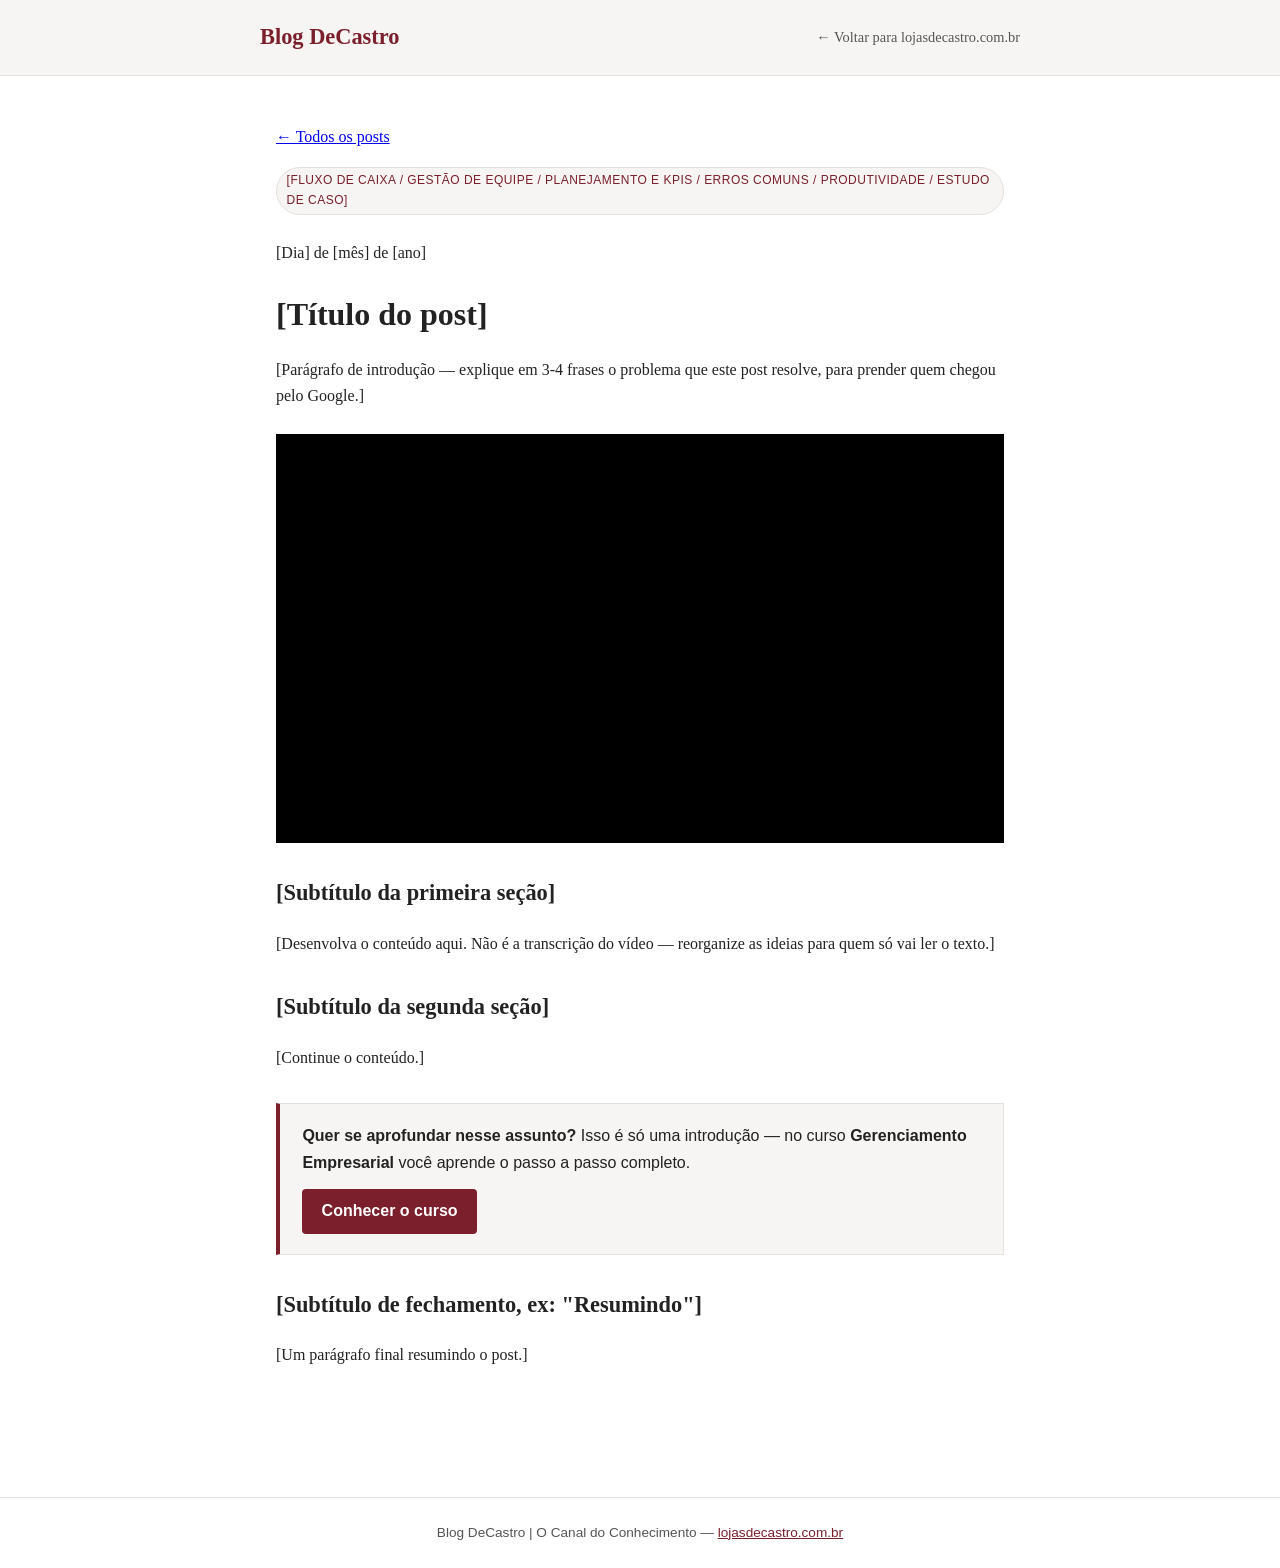
==== post-modelo.html @ a5f755b8 "Add files via upload" ====
<!doctype html>
<html lang="pt-BR">
<head>
<meta charset="UTF-8">
<meta name="viewport" content="width=device-width, initial-scale=1.0">

<!-- 1) Troque o título abaixo (aparece na aba do navegador e no Google) -->
<title>[Título do post] — Blog DeCastro</title>

<!-- 2) Troque a meta description (aparece como resumo no resultado do Google, ~150 caracteres) -->
<meta name="description" content="[Resumo curto e chamativo do post, com a palavra-chave principal.]">

<link rel="stylesheet" href="style.css">
</head>
<body>

<header class="site">
  <div class="wrap">
    <a class="logo" href="index.html">Blog DeCastro</a>
    <a class="voltar" href="https://lojasdecastro.com.br">← Voltar para lojasdecastro.com.br</a>
  </div>
</header>

<main>
  <p><a class="leia-mais" href="index.html">← Todos os posts</a></p>

  <!-- 3) Escolha a tag do pilar deste post -->
  <span class="tag">[Fluxo de Caixa / Gestão de Equipe / Planejamento e KPIs / Erros Comuns / Produtividade / Estudo de Caso]</span>
  <p class="data">[Dia] de [mês] de [ano]</p>

  <!-- 4) Título principal do post (pode repetir o do <title>) -->
  <h1>[Título do post]</h1>

  <!-- 5) Parágrafo de introdução: apresente o problema/dor que o leitor tem -->
  <p>[Parágrafo de introdução — explique em 3-4 frases o problema que este post resolve, para prender quem chegou pelo Google.]</p>

  <!-- 6) Vídeo do YouTube incorporado -->
  <!-- Troque SEU_VIDEO_ID pelo ID do vídeo (a parte depois de "v=" na URL do YouTube) -->
  <div class="video-wrap">
    <iframe src="https://www.youtube.com/embed/SEU_VIDEO_ID" title="[Título do vídeo]" allowfullscreen></iframe>
  </div>

  <!-- 7) Corpo do texto — use <h2> para dividir em seções, facilita leitura e SEO -->
  <h2>[Subtítulo da primeira seção]</h2>
  <p>[Desenvolva o conteúdo aqui. Não é a transcrição do vídeo — reorganize as ideias para quem só vai ler o texto.]</p>

  <h2>[Subtítulo da segunda seção]</h2>
  <p>[Continue o conteúdo.]</p>

  <!-- 8) Chamada para o curso — troque o link abaixo pela URL real da página de vendas -->
  <div class="cta-curso">
    <p><strong>Quer se aprofundar nesse assunto?</strong> Isso é só uma introdução — no curso <strong>Gerenciamento Empresarial</strong> você aprende o passo a passo completo.</p>
    <a class="botao" href="[LINK DA PÁGINA DE VENDAS DO CURSO AQUI]">Conhecer o curso</a>
  </div>

  <h2>[Subtítulo de fechamento, ex: "Resumindo"]</h2>
  <p>[Um parágrafo final resumindo o post.]</p>

</main>

<footer class="site">
  Blog DeCastro | O Canal do Conhecimento — <a href="https://lojasdecastro.com.br">lojasdecastro.com.br</a>
</footer>

</body>
</html>
---- style.css ----
/* Estilo compartilhado do Blog DeCastro — usado pelo index.html e por todos os posts.
   Ajuste as cores/fontes abaixo para bater com a identidade visual de lojasdecastro.com.br. */

:root {
  --cor-primaria: #7a1f2b;   /* ajuste para a cor principal da marca DeCastro */
  --cor-texto: #222222;
  --cor-texto-suave: #555555;
  --cor-fundo: #ffffff;
  --cor-fundo-suave: #f7f5f3;
  --cor-borda: #e4e0dc;
  --largura-maxima: 760px;
}

* { box-sizing: border-box; }

body {
  margin: 0;
  font-family: Georgia, "Times New Roman", serif;
  color: var(--cor-texto);
  background: var(--cor-fundo);
  line-height: 1.65;
}

header.site {
  background: var(--cor-fundo-suave);
  border-bottom: 1px solid var(--cor-borda);
  padding: 1.2rem 1rem;
}

header.site .wrap {
  max-width: var(--largura-maxima);
  margin: 0 auto;
  display: flex;
  flex-wrap: wrap;
  justify-content: space-between;
  align-items: center;
  gap: 0.5rem;
}

header.site a.logo {
  font-size: 1.4rem;
  font-weight: bold;
  color: var(--cor-primaria);
  text-decoration: none;
}

header.site a.voltar {
  font-size: 0.9rem;
  color: var(--cor-texto-suave);
  text-decoration: none;
}
header.site a.voltar:hover { text-decoration: underline; }

main {
  max-width: var(--largura-maxima);
  margin: 0 auto;
  padding: 2rem 1rem 4rem;
}

h1 { font-size: 2rem; margin-bottom: 0.3rem; }
h2 { font-size: 1.4rem; margin-top: 2rem; }

.subtitulo {
  color: var(--cor-texto-suave);
  font-size: 1.05rem;
  margin-top: 0;
}

.tag {
  display: inline-block;
  background: var(--cor-fundo-suave);
  border: 1px solid var(--cor-borda);
  color: var(--cor-primaria);
  font-family: Arial, sans-serif;
  font-size: 0.75rem;
  text-transform: uppercase;
  letter-spacing: 0.04em;
  padding: 0.2rem 0.6rem;
  border-radius: 999px;
  margin-bottom: 0.6rem;
}

/* Cartão de post na página-índice */
.post-card {
  border-bottom: 1px solid var(--cor-borda);
  padding: 1.6rem 0;
}
.post-card:first-of-type { padding-top: 0; }

.post-card h2 {
  margin-top: 0.2rem;
  margin-bottom: 0.4rem;
}
.post-card h2 a {
  color: var(--cor-texto);
  text-decoration: none;
}
.post-card h2 a:hover { color: var(--cor-primaria); }

.post-card .data {
  font-family: Arial, sans-serif;
  font-size: 0.85rem;
  color: var(--cor-texto-suave);
}

.post-card p.resumo {
  color: var(--cor-texto-suave);
}

.post-card a.leia-mais {
  font-family: Arial, sans-serif;
  font-size: 0.9rem;
  color: var(--cor-primaria);
  text-decoration: none;
  font-weight: bold;
}
.post-card a.leia-mais:hover { text-decoration: underline; }

/* Vídeo incorporado (responsivo) */
.video-wrap {
  position: relative;
  padding-bottom: 56.25%;
  height: 0;
  overflow: hidden;
  margin: 1.5rem 0;
  background: #000;
}
.video-wrap iframe {
  position: absolute;
  top: 0; left: 0;
  width: 100%; height: 100%;
  border: 0;
}

/* Caixa de chamada para o curso */
.cta-curso {
  background: var(--cor-fundo-suave);
  border: 1px solid var(--cor-borda);
  border-left: 4px solid var(--cor-primaria);
  padding: 1.2rem 1.4rem;
  margin: 2rem 0;
  font-family: Arial, sans-serif;
}
.cta-curso p { margin: 0 0 0.8rem; }
.cta-curso a.botao {
  display: inline-block;
  background: var(--cor-primaria);
  color: #fff;
  text-decoration: none;
  padding: 0.6rem 1.2rem;
  border-radius: 4px;
  font-weight: bold;
}

footer.site {
  border-top: 1px solid var(--cor-borda);
  margin-top: 3rem;
  padding: 1.5rem 1rem;
  text-align: center;
  font-family: Arial, sans-serif;
  font-size: 0.85rem;
  color: var(--cor-texto-suave);
}
footer.site a { color: var(--cor-primaria); }
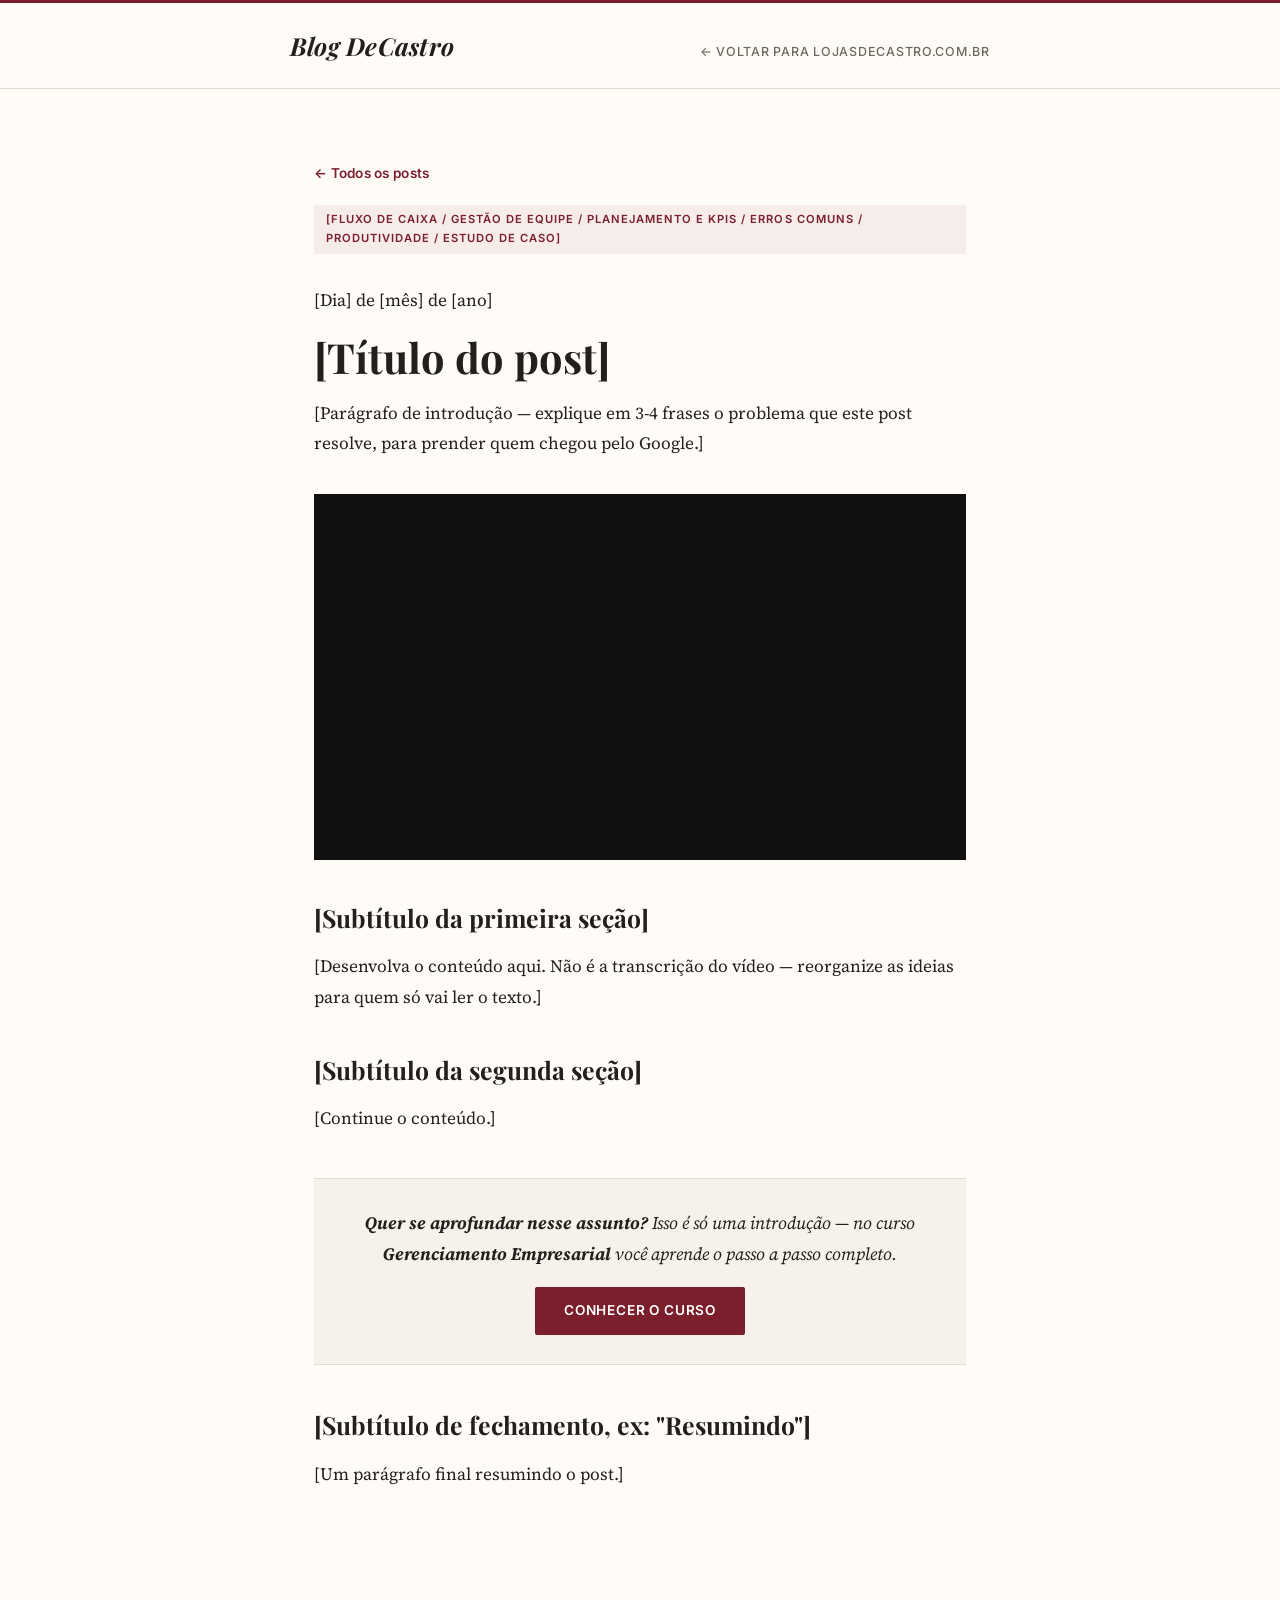
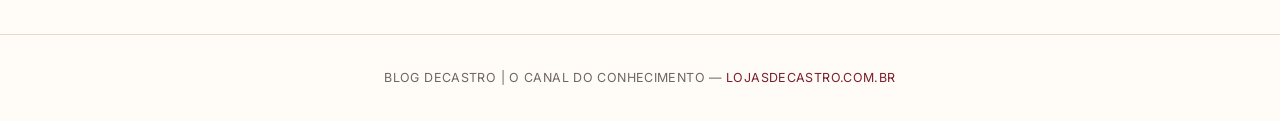
==== commit ebd5ae48: "Add files via upload" ====
--- a/post-modelo.html
+++ b/post-modelo.html
@@ -10,6 +10,9 @@
 <!-- 2) Troque a meta description (aparece como resumo no resultado do Google, ~150 caracteres) -->
 <meta name="description" content="[Resumo curto e chamativo do post, com a palavra-chave principal.]">
 
+<link rel="preconnect" href="https://fonts.googleapis.com">
+<link rel="preconnect" href="https://fonts.gstatic.com" crossorigin>
+<link href="https://fonts.googleapis.com/css2?family=Playfair+Display:ital,wght@0,700;1,700&family=Source+Serif+4:ital,wght@0,400;0,600;1,400&family=Inter:wght@400;500;600&display=swap" rel="stylesheet">
 <link rel="stylesheet" href="style.css">
 </head>
 <body>
--- a/style.css
+++ b/style.css
@@ -1,30 +1,49 @@
-/* Estilo compartilhado do Blog DeCastro — usado pelo index.html e por todos os posts.
-   Ajuste as cores/fontes abaixo para bater com a identidade visual de lojasdecastro.com.br. */
+/* ==========================================================================
+   Blog DeCastro — estilo "editorial clássico"
+   Compartilhado por index.html e por todos os posts.
+   Fontes: Playfair Display (títulos), Source Serif 4 (corpo do texto),
+   Inter (elementos de interface: nav, tags, datas, botões).
+   Cor de destaque: vinho/bordô (#7a1f2b) — igual à versão anterior.
+   ========================================================================== */
 
 :root {
-  --cor-primaria: #7a1f2b;   /* ajuste para a cor principal da marca DeCastro */
-  --cor-texto: #222222;
-  --cor-texto-suave: #555555;
-  --cor-fundo: #ffffff;
-  --cor-fundo-suave: #f7f5f3;
-  --cor-borda: #e4e0dc;
-  --largura-maxima: 760px;
+  --cor-primaria: #7a1f2b;
+  --cor-primaria-escura: #5c1620;
+  --cor-primaria-suave: rgba(122, 31, 43, 0.07);
+
+  --cor-texto: #22201d;
+  --cor-texto-suave: #6e6660;
+  --cor-fundo: #fffcf8;
+  --cor-fundo-suave: #f6f1ea;
+  --cor-borda: #e6dccd;
+
+  --fonte-titulo: "Playfair Display", Georgia, "Times New Roman", serif;
+  --fonte-corpo: "Source Serif 4", Georgia, "Times New Roman", serif;
+  --fonte-ui: "Inter", -apple-system, Arial, sans-serif;
+
+  --largura-maxima: 700px;
 }
 
 * { box-sizing: border-box; }
+
+html { -webkit-font-smoothing: antialiased; }
 
 body {
   margin: 0;
-  font-family: Georgia, "Times New Roman", serif;
+  font-family: var(--fonte-corpo);
   color: var(--cor-texto);
   background: var(--cor-fundo);
-  line-height: 1.65;
-}
+  line-height: 1.75;
+  font-size: 1.08rem;
+}
+
+/* ---------- cabeçalho ---------- */
 
 header.site {
-  background: var(--cor-fundo-suave);
+  border-top: 3px solid var(--cor-primaria);
   border-bottom: 1px solid var(--cor-borda);
-  padding: 1.2rem 1rem;
+  background: var(--cor-fundo);
+  padding: 1.3rem 1.5rem;
 }
 
 header.site .wrap {
@@ -33,97 +52,145 @@
   display: flex;
   flex-wrap: wrap;
   justify-content: space-between;
-  align-items: center;
-  gap: 0.5rem;
+  align-items: baseline;
+  gap: 0.6rem;
 }
 
 header.site a.logo {
-  font-size: 1.4rem;
-  font-weight: bold;
-  color: var(--cor-primaria);
-  text-decoration: none;
-}
+  font-family: var(--fonte-titulo);
+  font-style: italic;
+  font-weight: 700;
+  font-size: 1.55rem;
+  color: var(--cor-texto);
+  text-decoration: none;
+  letter-spacing: 0.01em;
+}
+header.site a.logo:hover { color: var(--cor-primaria); }
 
 header.site a.voltar {
-  font-size: 0.9rem;
-  color: var(--cor-texto-suave);
-  text-decoration: none;
-}
-header.site a.voltar:hover { text-decoration: underline; }
+  font-family: var(--fonte-ui);
+  font-size: 0.78rem;
+  font-weight: 500;
+  text-transform: uppercase;
+  letter-spacing: 0.06em;
+  color: var(--cor-texto-suave);
+  text-decoration: none;
+  white-space: nowrap;
+}
+header.site a.voltar:hover { color: var(--cor-primaria); }
+
+/* ---------- conteúdo principal ---------- */
 
 main {
   max-width: var(--largura-maxima);
   margin: 0 auto;
-  padding: 2rem 1rem 4rem;
-}
-
-h1 { font-size: 2rem; margin-bottom: 0.3rem; }
-h2 { font-size: 1.4rem; margin-top: 2rem; }
+  padding: 3.2rem 1.5rem 5rem;
+}
+
+h1 {
+  font-family: var(--fonte-titulo);
+  font-weight: 700;
+  font-size: 2.6rem;
+  line-height: 1.15;
+  margin: 0 0 0.5rem;
+  color: var(--cor-texto);
+}
+
+h2 {
+  font-family: var(--fonte-titulo);
+  font-weight: 700;
+  font-size: 1.55rem;
+  line-height: 1.3;
+  margin-top: 2.6rem;
+  margin-bottom: 0.9rem;
+}
 
 .subtitulo {
-  color: var(--cor-texto-suave);
-  font-size: 1.05rem;
-  margin-top: 0;
-}
+  font-family: var(--fonte-corpo);
+  font-style: italic;
+  color: var(--cor-texto-suave);
+  font-size: 1.2rem;
+  margin: 0 0 2.6rem;
+  line-height: 1.6;
+}
+
+a.leia-mais {
+  font-family: var(--fonte-ui);
+  font-size: 0.85rem;
+  font-weight: 600;
+  letter-spacing: 0.02em;
+  color: var(--cor-primaria);
+  text-decoration: none;
+}
+a.leia-mais:hover { text-decoration: underline; }
 
 .tag {
   display: inline-block;
-  background: var(--cor-fundo-suave);
-  border: 1px solid var(--cor-borda);
+  font-family: var(--fonte-ui);
+  font-size: 0.7rem;
+  font-weight: 600;
+  text-transform: uppercase;
+  letter-spacing: 0.09em;
   color: var(--cor-primaria);
-  font-family: Arial, sans-serif;
-  font-size: 0.75rem;
-  text-transform: uppercase;
-  letter-spacing: 0.04em;
-  padding: 0.2rem 0.6rem;
-  border-radius: 999px;
-  margin-bottom: 0.6rem;
-}
-
-/* Cartão de post na página-índice */
+  background: var(--cor-primaria-suave);
+  padding: 0.3rem 0.75rem;
+  border-radius: 2px;
+  margin-bottom: 0.9rem;
+}
+
+/* ---------- cartão de post na página-índice ---------- */
+
 .post-card {
   border-bottom: 1px solid var(--cor-borda);
-  padding: 1.6rem 0;
+  padding: 2.4rem 0;
 }
 .post-card:first-of-type { padding-top: 0; }
+.post-card:last-of-type { border-bottom: none; }
+
+.post-card .data {
+  font-family: var(--fonte-ui);
+  font-size: 0.78rem;
+  font-weight: 500;
+  text-transform: uppercase;
+  letter-spacing: 0.05em;
+  color: var(--cor-texto-suave);
+  margin: 0 0 0.6rem;
+}
 
 .post-card h2 {
-  margin-top: 0.2rem;
-  margin-bottom: 0.4rem;
+  font-size: 1.7rem;
+  margin-top: 0;
+  margin-bottom: 0.6rem;
 }
 .post-card h2 a {
   color: var(--cor-texto);
   text-decoration: none;
-}
-.post-card h2 a:hover { color: var(--cor-primaria); }
-
-.post-card .data {
-  font-family: Arial, sans-serif;
-  font-size: 0.85rem;
-  color: var(--cor-texto-suave);
+  background-image: linear-gradient(var(--cor-primaria), var(--cor-primaria));
+  background-position: 0 100%;
+  background-repeat: no-repeat;
+  background-size: 0% 1px;
+  transition: background-size 0.25s ease;
+}
+.post-card h2 a:hover {
+  color: var(--cor-primaria);
+  background-size: 100% 1px;
 }
 
 .post-card p.resumo {
   color: var(--cor-texto-suave);
-}
-
-.post-card a.leia-mais {
-  font-family: Arial, sans-serif;
-  font-size: 0.9rem;
-  color: var(--cor-primaria);
-  text-decoration: none;
-  font-weight: bold;
-}
-.post-card a.leia-mais:hover { text-decoration: underline; }
-
-/* Vídeo incorporado (responsivo) */
+  font-size: 1.05rem;
+  margin: 0 0 1rem;
+}
+
+/* ---------- vídeo incorporado (responsivo) ---------- */
+
 .video-wrap {
   position: relative;
   padding-bottom: 56.25%;
   height: 0;
   overflow: hidden;
-  margin: 1.5rem 0;
-  background: #000;
+  margin: 2.2rem 0;
+  background: #111;
 }
 .video-wrap iframe {
   position: absolute;
@@ -132,33 +199,59 @@
   border: 0;
 }
 
-/* Caixa de chamada para o curso */
+/* ---------- caixa de chamada para o curso ---------- */
+
 .cta-curso {
+  font-family: var(--fonte-corpo);
   background: var(--cor-fundo-suave);
-  border: 1px solid var(--cor-borda);
-  border-left: 4px solid var(--cor-primaria);
-  padding: 1.2rem 1.4rem;
-  margin: 2rem 0;
-  font-family: Arial, sans-serif;
-}
-.cta-curso p { margin: 0 0 0.8rem; }
+  border-top: 1px solid var(--cor-borda);
+  border-bottom: 1px solid var(--cor-borda);
+  padding: 1.8rem 2rem;
+  margin: 2.8rem 0;
+  text-align: center;
+}
+.cta-curso p {
+  margin: 0 0 1.1rem;
+  font-size: 1.1rem;
+  font-style: italic;
+  color: var(--cor-texto);
+}
 .cta-curso a.botao {
   display: inline-block;
+  font-family: var(--fonte-ui);
+  font-size: 0.85rem;
+  font-weight: 600;
+  text-transform: uppercase;
+  letter-spacing: 0.06em;
   background: var(--cor-primaria);
   color: #fff;
   text-decoration: none;
-  padding: 0.6rem 1.2rem;
-  border-radius: 4px;
-  font-weight: bold;
-}
+  padding: 0.75rem 1.8rem;
+  border-radius: 2px;
+  transition: background 0.2s ease;
+}
+.cta-curso a.botao:hover { background: var(--cor-primaria-escura); }
+
+/* ---------- rodapé ---------- */
 
 footer.site {
   border-top: 1px solid var(--cor-borda);
   margin-top: 3rem;
-  padding: 1.5rem 1rem;
+  padding: 2rem 1.5rem;
   text-align: center;
-  font-family: Arial, sans-serif;
-  font-size: 0.85rem;
-  color: var(--cor-texto-suave);
-}
-footer.site a { color: var(--cor-primaria); }
+  font-family: var(--fonte-ui);
+  font-size: 0.78rem;
+  letter-spacing: 0.03em;
+  text-transform: uppercase;
+  color: var(--cor-texto-suave);
+}
+footer.site a { color: var(--cor-primaria); text-decoration: none; }
+footer.site a:hover { text-decoration: underline; }
+
+/* ---------- responsivo ---------- */
+
+@media (max-width: 480px) {
+  h1 { font-size: 2rem; }
+  .subtitulo { font-size: 1.05rem; }
+  main { padding: 2.2rem 1.2rem 3.5rem; }
+}
